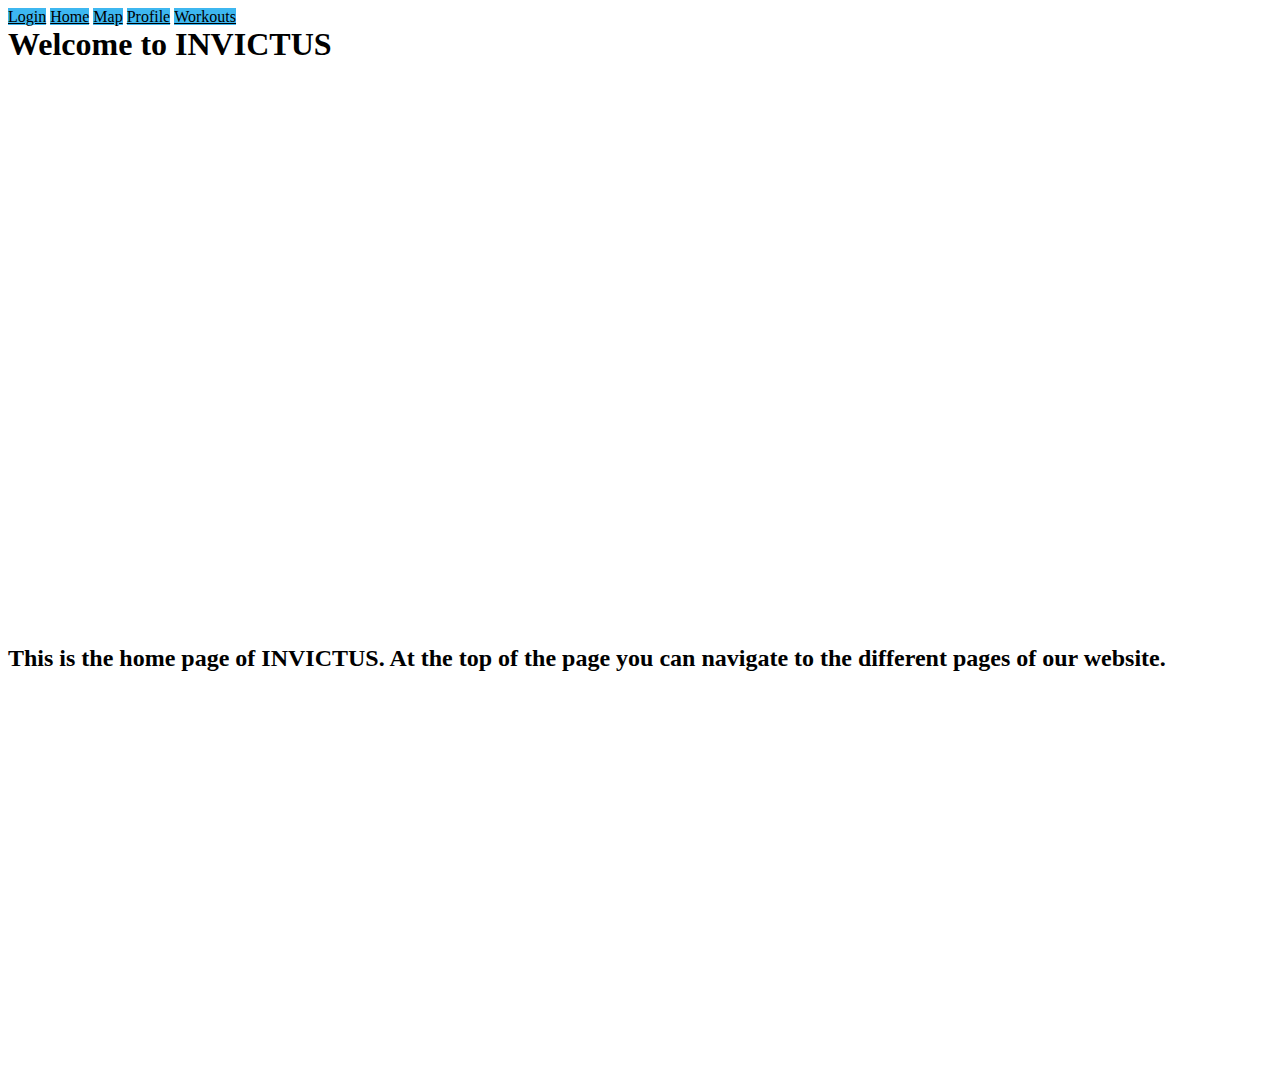
==== addingtabs/home.html @ 0e6f2072 "Adding more and fixing tabs" ====
<html>
  <head>
      <a href="addingtabs\login.html">Login</a>
      <a href="addingtabs\home.html">Home</a>
      <a href="addingtabs\map.html">Map</a>
      <a href="addingtabs\profile.html">Profile</a>
      <a href="addingtabs\workouts.html">Workouts</a>
      <link rel="stylesheet" href="home.css">
  </head>
 
  <body>
      <h1>
      Welcome to INVICTUS
      </h1>
    <h2>
  This is the home page of INVICTUS. At the top of the page you can navigate to the different pages of our website.
    </h2>
</body>
</html>
---- addingtabs/home.css ----
html {
    height: 100%;
  }
  
    a {
    height: 100%;
    margin: 0px;
    font-family: times new roman;
    color: black;
    display: inline;
    justify-items: left;
    align-items: left;
    background-color: rgb(61, 183, 240);
    }
  
    h1{
    height: 70%;
    margin: 0px;
    font-family: times new roman;
    color: black;
    display: grid;
    justify-items: left;
    align-items: left;
    background-color: white;
    }
    
    h2{
    height: 50%;
    margin: 0px;
    font-family: times new roman;
    color: black;
    display: grid;
    justify-items: left;
    align-items: left;
    background-color: white;
    }
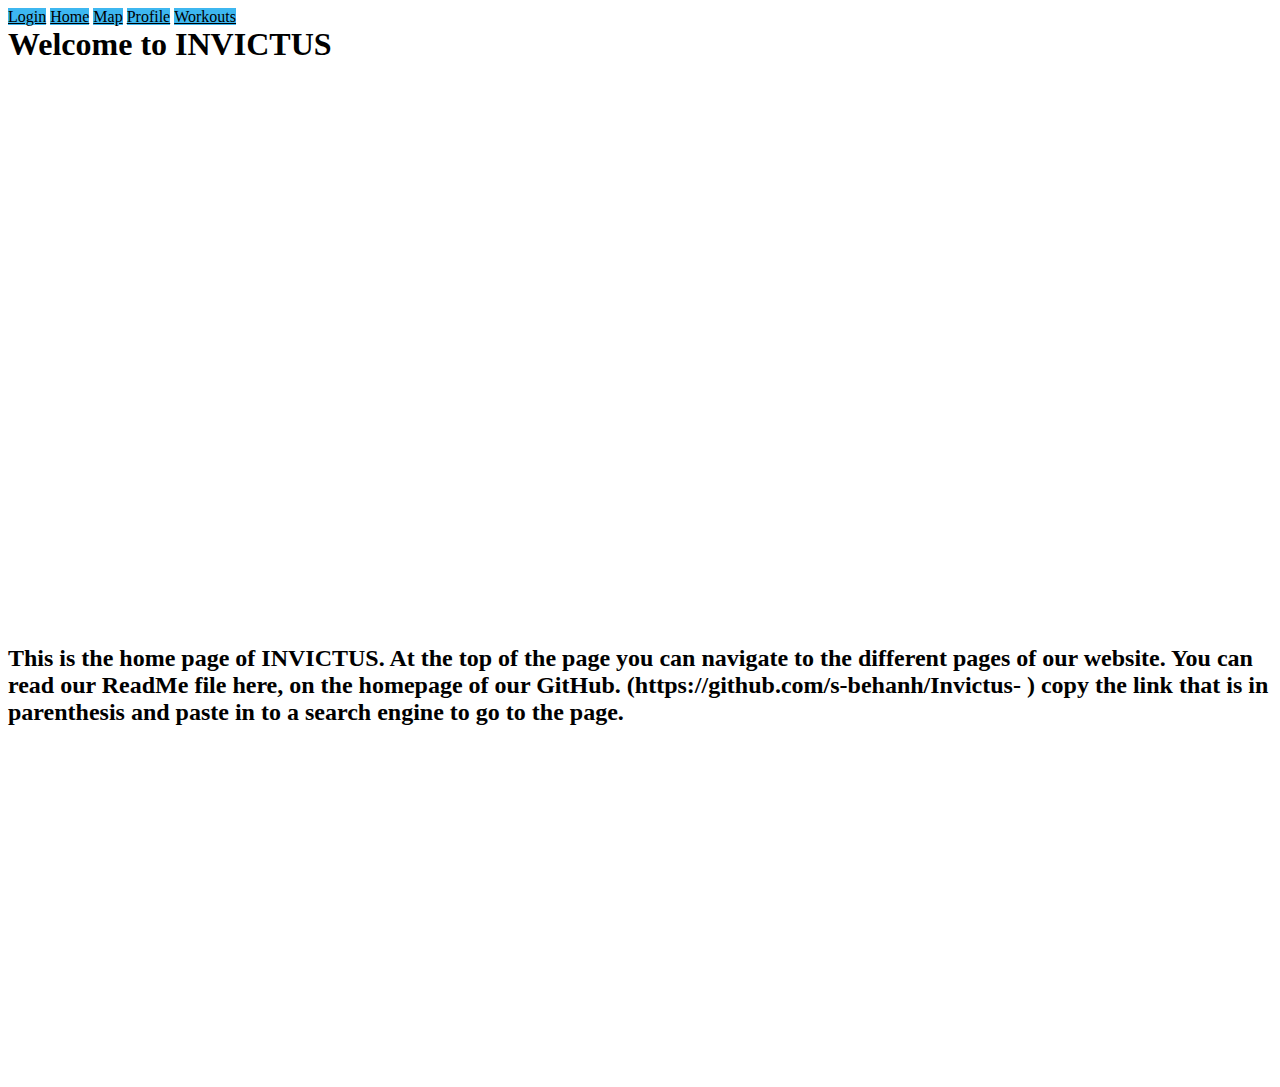
==== commit 8d7ebcaf: "Update home.html" ====
--- a/addingtabs/home.html
+++ b/addingtabs/home.html
@@ -13,7 +13,7 @@
       Welcome to INVICTUS
       </h1>
     <h2>
-  This is the home page of INVICTUS. At the top of the page you can navigate to the different pages of our website.
+  This is the home page of INVICTUS. At the top of the page you can navigate to the different pages of our website. You can read our ReadMe file here, on the homepage of our GitHub. (https://github.com/s-behanh/Invictus- ) copy the link that is in parenthesis and paste in to a search engine to go to the page. 
     </h2>
 </body>
 </html>